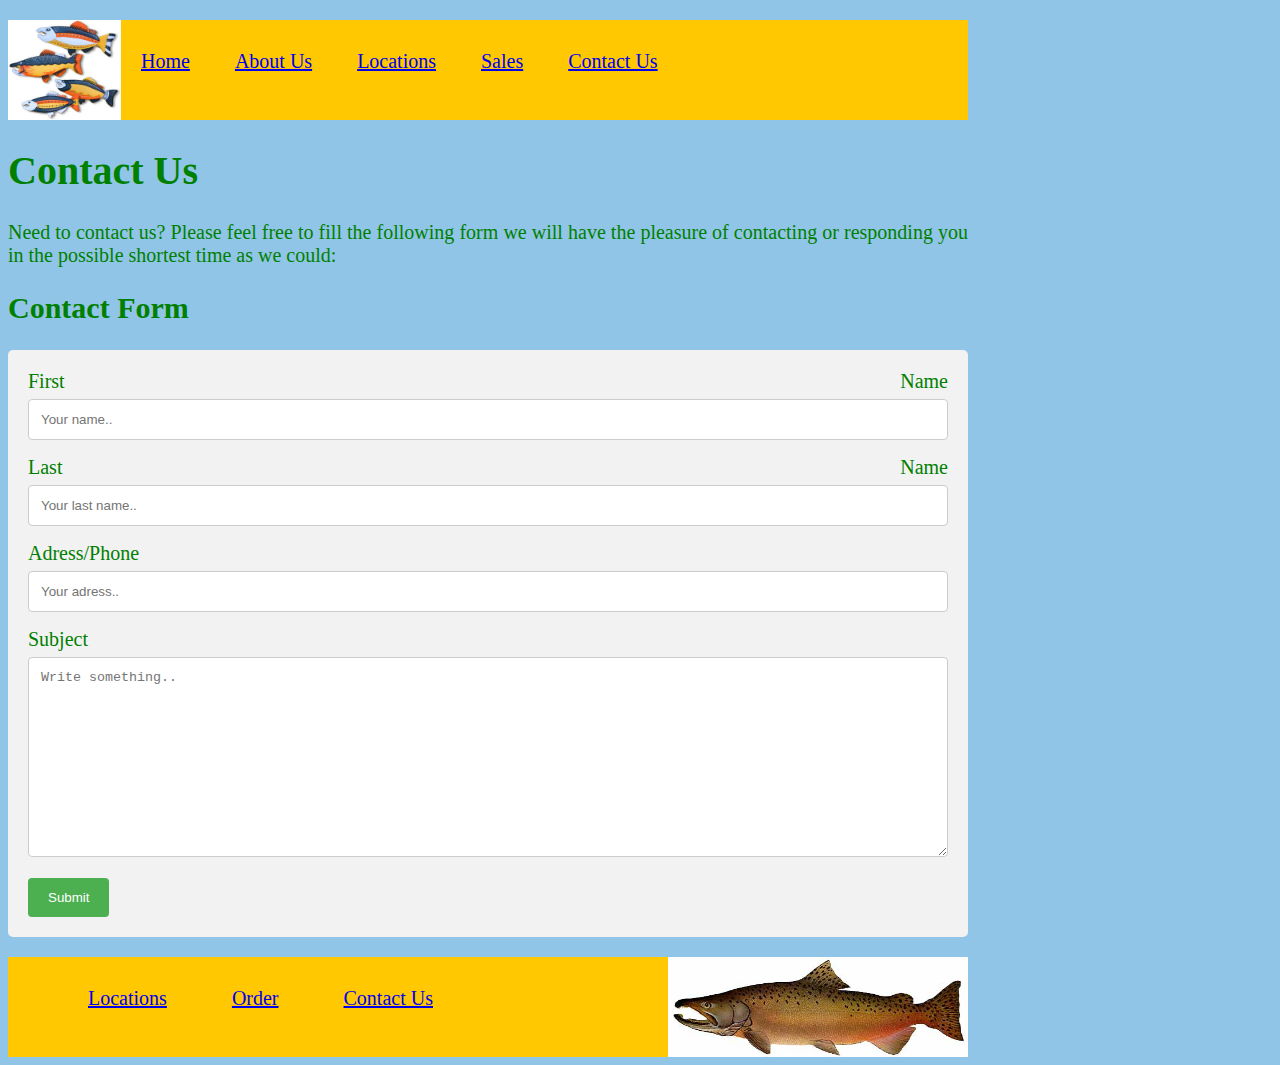
==== contact.html @ 7360a83c "added contact form" ====
<!DOCTYPE html>
<html>
  <head>
  <title>SALMON FISH</title>
  <link rel="stylesheet" type="text/css" href="style.css" />
  </head>
  <header> 
      <img src="img/fish.jpg" alt="threefishcookie" title="fishcookie"/>
      <ul>
        <li><a href="index.html">Home</a></li>
        <li><a href="index.html">About Us</a></li>
        <li><a href="locations.html">Locations</a></li>
        <li><a href="sales.html" type="text" rel="salessheet">Sales</a></li>
        <li><a href="contact.html">Contact Us</a></li> 
    </ul>
    </header>
  <body>
  <h1>Contact Us</h1>
  <p> Need to contact us? Please feel free to fill the following form we will have the pleasure of contacting or responding you in the possible shortest time as we could:</p>
  <h2>Contact Form</h2>
  <div class="container">
   <form action="/action_page.php">
    <label for="fname">First Name</label>
    <input type="text" id="fname" name="firstname" placeholder="Your name..">
    <label for="lname">Last Name</label>
    <input type="text" id="lname" name="lastname" placeholder="Your last name..">
    <label for="adress">Adress/Phone </label>
    <input type="text" id="adress" name="adress" placeholder="Your adress..">
    <label for="subject">Subject</label>
    <textarea id="subject" name="subject" placeholder="Write something.." style="height:200px"></textarea>
    <input type="submit" value="Submit">
   </form>
  </div>
  <footer>
      <img id="smallfish" src="img/chinook.jpg" alt="smallsalmon" title="smalfish" />
      <ul>
          <li><a href="locations.html">Locations</a></li>
          <li><a href="order.html">Order</a></li>
          <li><a href="contact.html">Contact Us</a></li> 
      </ul>
    </footer>
    <script src="app.js" type="text/javascript"></script>
  </body>
</html>
---- style.css ----
header, head {
  background-color: rgb(300,200,0);
  display: auto;
  height: 100px;
  margin-top: 0px;
  }
 header ul li{
  display: inline-block;
  font-size: 20px;
  margin: 30px 20px 20px 20px;
  }
header img {
    width: 113px;
    height:auto;
    float: left;
  }
 body {
  width: 960px;
  min-height: 700px;
  background-color: rgb(145, 197, 231);
  color: green;
  font-family: comic sans ms;
  font-size: 20px;
  text-align: justify;
}

.firstheader {
  margin-top: 20px;
  font-size: 30px;
  position: relative;
  text-align: center;
  color: #55f25c;
}

.h1 {
  position: absolute;
  margin-top: 10px;
  top: 50%;
  left: 50%;
  transform: translate(-50%, -50%);
}

.familyimage {
  margin-top: 20px;
  font-size: 25px;
  position: relative;
  text-align: center;
  color: #f00ba5;
 }
 
 .onpatfamily {
  position: absolute;
  margin-top: 200px;
  top: 50%;
  left: 50%;
  transform: translate(-50%, -50%);
 }

#cutter {
  width: 20%;
  padding: 10px;
  float: left;
  
}
#fishcookie {
  width: 25%;
  padding: 10px;
  float:right;
}

#shirt {
  float:left;
  padding: 20px;
  width: 23%;
}

table {
  width: 100%;
  padding: 1px;
  margin: 1px;
}
th {
  background-color: rgb(55, 56, 56);
  color: white;
  border: 2px solid red;
  padding: 1em;
  margin: 1em;
}
th:hover {
  background-color: white;
  color: black;
}
td {
  background-color: rgb(55, 56, 56);
  color: white;
  border: 2px solid orange;
  padding: 1em;
  margin: 1em;
  background-clip: padding-box;
  border-radius: 30px;
  border: 5px solid white;
}
td:hover {
  background-color: pink;
  color: blue;
}

ol img {
  width: 400px;
  padding: 10px;
  border-radius: 40%;
  border: 1px solid #df1fb5;
  margin-top: 30px;
  margin-bottom: 30px;
  display: block;
  margin-left: 150px;
  margin-right: auto;
  width: 50%;
}

input[type=text], select, textarea {
  width: 100%;
  padding: 12px;
  border: 1px solid #ccc;
  border-radius: 4px;
  box-sizing: border-box;
  margin-top: 6px;
  margin-bottom: 16px;
  resize: vertical;
}

input[type=submit] {
  background-color: #4CAF50;
  color: white;
  padding: 12px 20px;
  border: none;
  border-radius: 4px;
  cursor: pointer;
}

input[type=submit]:hover {
  background-color: #45a049;
}

.container {
  border-radius: 5px;
  background-color: #f2f2f2;
  padding: 20px;
}

footer {
  background-color: rgb(300,200,0);
  display: auto;
  height: 100px;
  margin-bottom: 0px;
  }
 footer ul li{
  display: inline-block;
  font-size: 20px;
  margin: 30px 20px 20px 40px;
  }
footer img {
    width: 300px;
    height:100px;
    float:right;
    margin-left: 100px;
}
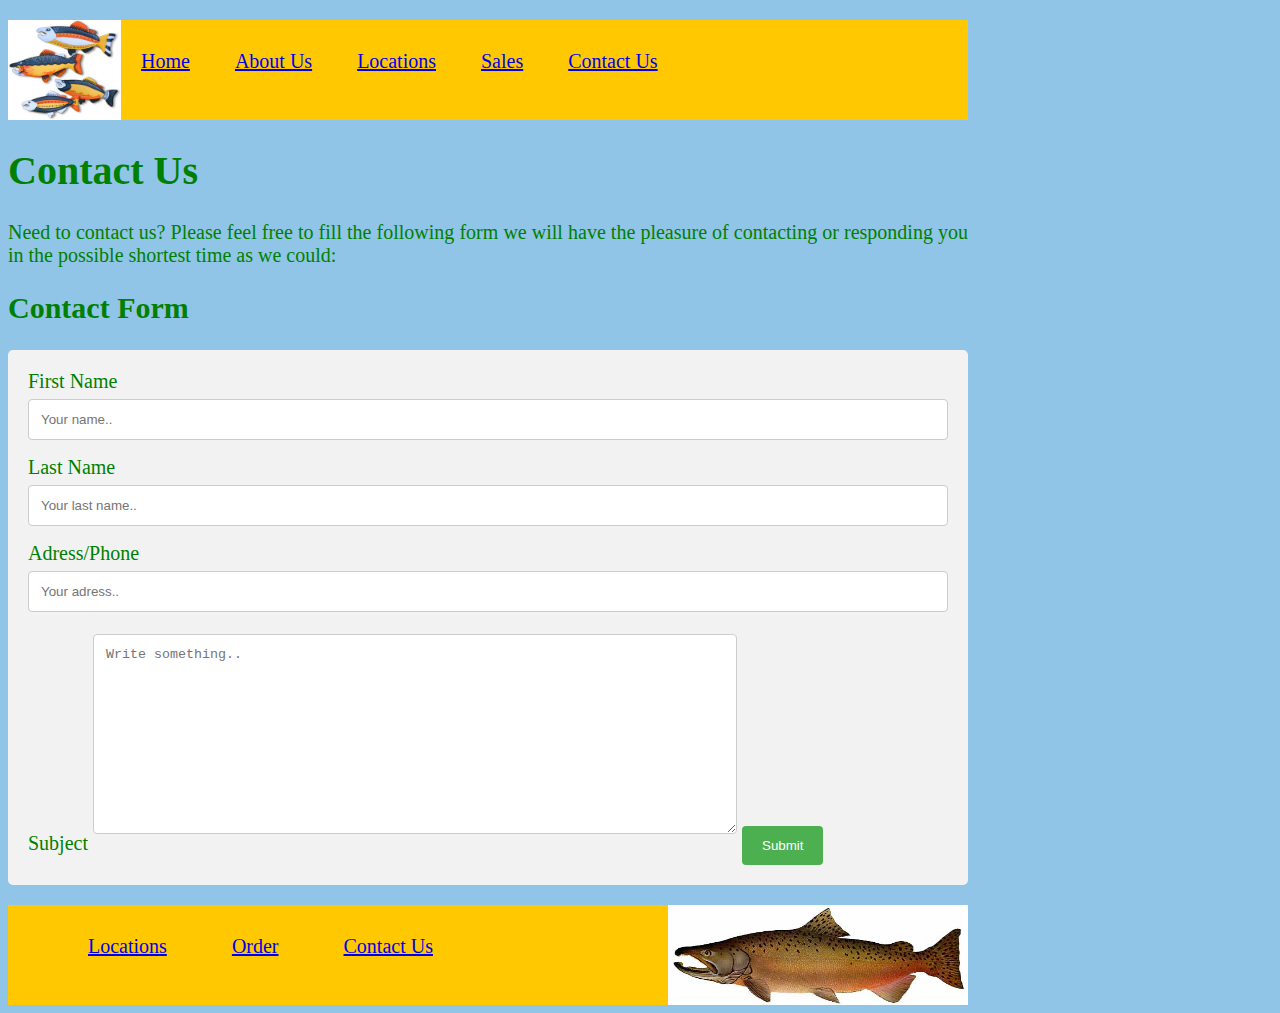
==== commit 45886097: "updated all files" ====
--- a/contact.html
+++ b/contact.html
@@ -12,8 +12,8 @@
         <li><a href="locations.html">Locations</a></li>
         <li><a href="sales.html" type="text" rel="salessheet">Sales</a></li>
         <li><a href="contact.html">Contact Us</a></li> 
-    </ul>
-    </header>
+  </ul>
+  </header>
   <body>
   <h1>Contact Us</h1>
   <p> Need to contact us? Please feel free to fill the following form we will have the pleasure of contacting or responding you in the possible shortest time as we could:</p>
--- a/style.css
+++ b/style.css
@@ -4,8 +4,10 @@
   height: 100px;
   margin-top: 0px;
   }
- header ul li{
+
+header ul li{
   display: inline-block;
+  font-family: comic sans ms;
   font-size: 20px;
   margin: 30px 20px 20px 20px;
   }
@@ -14,7 +16,7 @@
     height:auto;
     float: left;
   }
- body {
+body {
   width: 960px;
   min-height: 700px;
   background-color: rgb(145, 197, 231);
@@ -48,7 +50,7 @@
   color: #f00ba5;
  }
  
- .onpatfamily {
+.onpatfamily {
   position: absolute;
   margin-top: 200px;
   top: 50%;
@@ -144,21 +146,68 @@
 
 .container {
   border-radius: 5px;
+  text-align:left;
   background-color: #f2f2f2;
   padding: 20px;
 }
+
+#orderbody {
+  font-family:Cabin Sketch;
+  font-size:25px;
+  background-image:;
+  background-size:cover;
+}
+
+#orderfirstheading {
+  font-family:Cabin Sketch;
+  font-size:80px;
+}
+
+#orderform {
+  background-color:#211e1e;
+  color:white;
+  border-radius:5px;
+  height:auto;
+  width:450px;
+}
+#wrapper {
+  margin-top:-50px;
+ float:center;
+}
+
+#orderform input {
+  font-family:Waiting for the Sunrise;
+  font-size:20px;
+  font-weight:bold;
+  width: 280px;
+}
+
+#orderform select {
+  font-family:Waiting for the Sunrise;
+  font-size:20px;
+  font-weight:bold;
+  width: 210px;
+}
+
+textarea {
+  width: 70%;
+}
+
 
 footer {
   background-color: rgb(300,200,0);
   display: auto;
   height: 100px;
   margin-bottom: 0px;
-  }
+}
+
  footer ul li{
   display: inline-block;
+  font-family: comic sans ms;
   font-size: 20px;
   margin: 30px 20px 20px 40px;
-  }
+}
+
 footer img {
     width: 300px;
     height:100px;
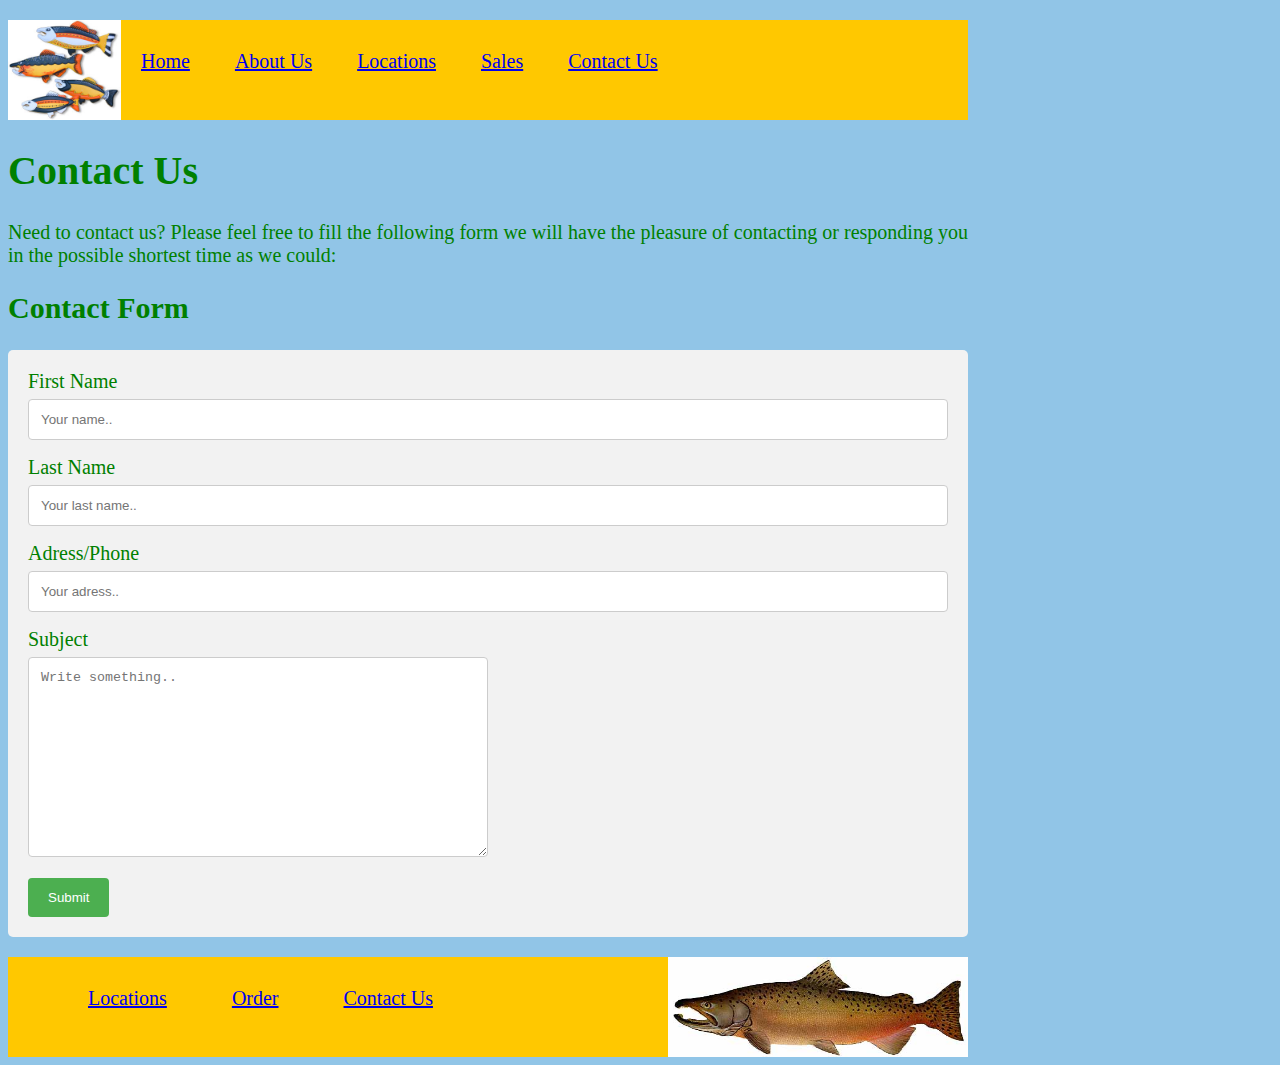
==== commit e41ec277: "last and perfect touch" ====
--- a/contact.html
+++ b/contact.html
@@ -26,7 +26,7 @@
     <input type="text" id="lname" name="lastname" placeholder="Your last name..">
     <label for="adress">Adress/Phone </label>
     <input type="text" id="adress" name="adress" placeholder="Your adress..">
-    <label for="subject">Subject</label>
+    <label for="subject">Subject</label></br>
     <textarea id="subject" name="subject" placeholder="Write something.." style="height:200px"></textarea>
     <input type="submit" value="Submit">
    </form>
--- a/style.css
+++ b/style.css
@@ -3,7 +3,7 @@
   display: auto;
   height: 100px;
   margin-top: 0px;
-  }
+}
 
 header ul li{
   display: inline-block;
@@ -11,11 +11,13 @@
   font-size: 20px;
   margin: 30px 20px 20px 20px;
   }
+
 header img {
     width: 113px;
     height:auto;
     float: left;
-  }
+}
+
 body {
   width: 960px;
   min-height: 700px;
@@ -48,7 +50,7 @@
   position: relative;
   text-align: center;
   color: #f00ba5;
- }
+}
  
 .onpatfamily {
   position: absolute;
@@ -56,7 +58,7 @@
   top: 50%;
   left: 50%;
   transform: translate(-50%, -50%);
- }
+}
 
 #cutter {
   width: 20%;
@@ -64,6 +66,7 @@
   float: left;
   
 }
+
 #fishcookie {
   width: 25%;
   padding: 10px;
@@ -81,6 +84,12 @@
   padding: 1px;
   margin: 1px;
 }
+
+#newLocation {
+  margin: 40px;
+  text-align:left;
+}
+
 th {
   background-color: rgb(55, 56, 56);
   color: white;
@@ -88,10 +97,12 @@
   padding: 1em;
   margin: 1em;
 }
+
 th:hover {
   background-color: white;
   color: black;
 }
+
 td {
   background-color: rgb(55, 56, 56);
   color: white;
@@ -102,6 +113,7 @@
   border-radius: 30px;
   border: 5px solid white;
 }
+
 td:hover {
   background-color: pink;
   color: blue;
@@ -138,6 +150,7 @@
   border: none;
   border-radius: 4px;
   cursor: pointer;
+  display:block;
 }
 
 input[type=submit]:hover {
@@ -168,8 +181,11 @@
   color:white;
   border-radius:5px;
   height:auto;
-  width:450px;
-}
+  width:500px;
+  margin-top: 80px;
+  margin-bottom: 30px;
+}
+
 #wrapper {
   margin-top:-50px;
  float:center;
@@ -190,8 +206,22 @@
 }
 
 textarea {
-  width: 70%;
-}
+  width: 50%;
+}
+
+.checkbox {
+  text-align:left;
+}
+ 
+ .checkbox input {
+  margin: 0px -70px 0px -10px;
+}
+
+#submitbutton {
+  margin-bottom: 30px;
+  background-color: #a52a9c;
+}
+
 
 
 footer {
